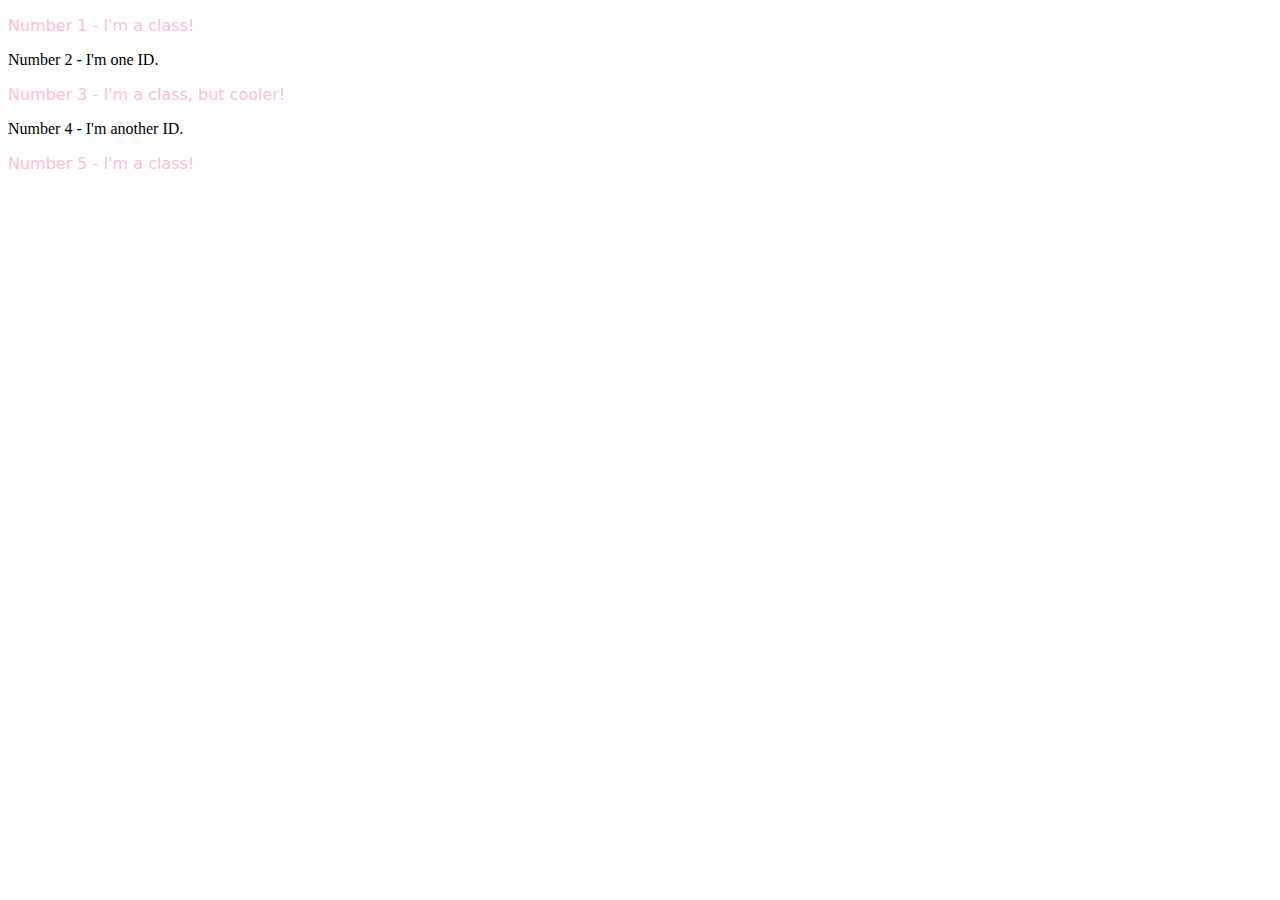
==== foundations/02-class-id-selectors/index.html @ 7ca336fd "index.html" ====
<!DOCTYPE html>
<html lang="en">

  <head>

    <meta charset="UTF-8">
    <meta http-equiv="X-UA-Compatible" content="IE=edge">
    <meta name="viewport" content="width=device-width, initial-scale=1.0">
    <title>Class and ID Selectors</title>
    <link rel="stylesheet" href="style.css">

  </head>

  <body>

    <p class="class">Number 1 - I'm a class!</p>
    <div id="two">Number 2 - I'm one ID.</div>
    <p class="class">Number 3 - I'm a class, but cooler!</p>
    <div id="four">Number 4 - I'm another ID.</div>
    <p class="class">Number 5 - I'm a class!</p>

  </body>

</html>
---- foundations/02-class-id-selectors/style.css ----
.class {

color: #ffc0cb;
font-family: Verdana, "DejaVu Sans" , sans-serif;

}

#2 {


    
}
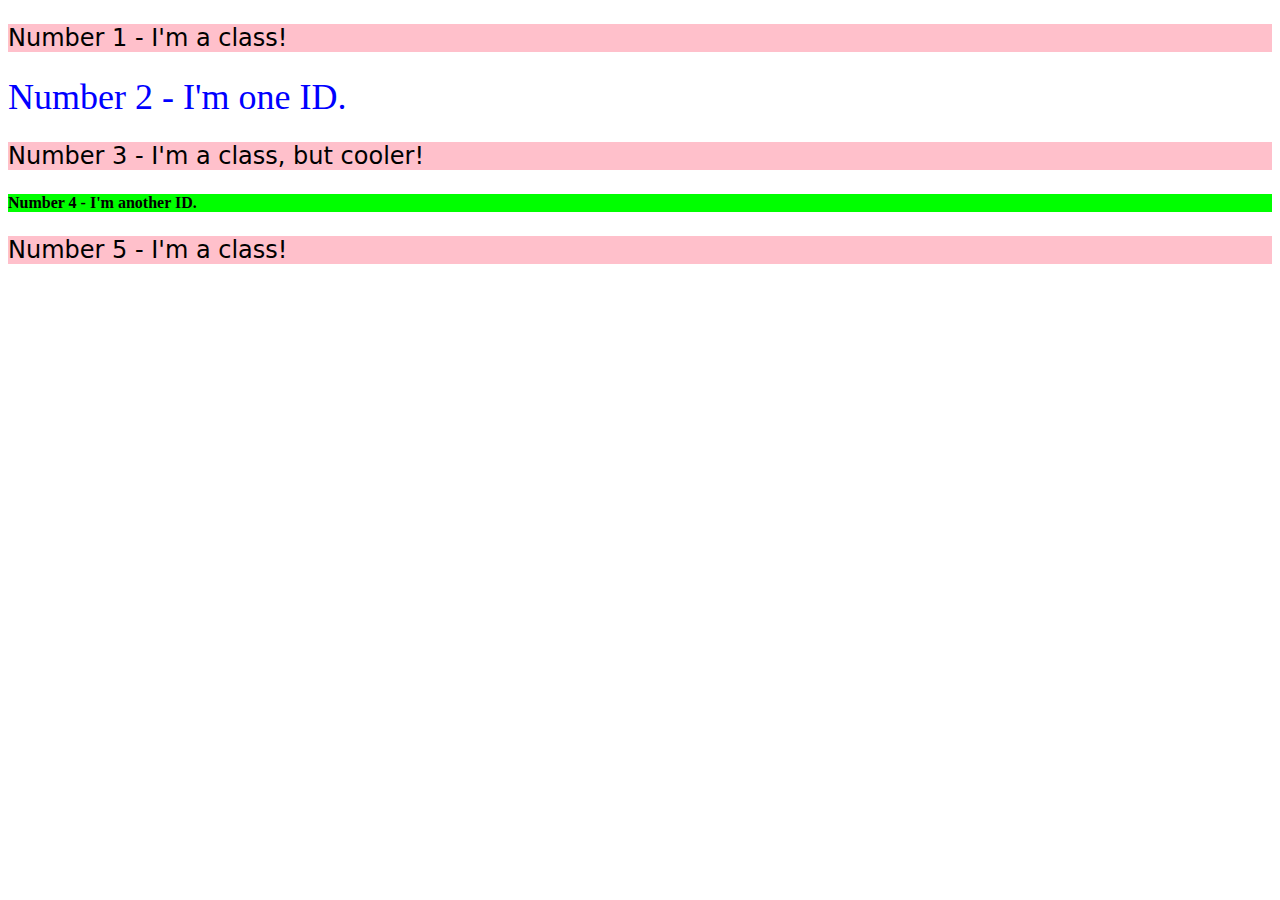
==== commit c670b75d: "index.html" ====
--- a/foundations/02-class-id-selectors/index.html
+++ b/foundations/02-class-id-selectors/index.html
@@ -15,7 +15,7 @@
 
     <p class="class">Number 1 - I'm a class!</p>
     <div id="two">Number 2 - I'm one ID.</div>
-    <p class="class">Number 3 - I'm a class, but cooler!</p>
+    <p class="class three">Number 3 - I'm a class, but cooler!</p>
     <div id="four">Number 4 - I'm another ID.</div>
     <p class="class">Number 5 - I'm a class!</p>
 
--- a/foundations/02-class-id-selectors/style.css
+++ b/foundations/02-class-id-selectors/style.css
@@ -1,12 +1,28 @@
 .class {
 
-color: #ffc0cb;
+background-color: #ffc0cb;
 font-family: Verdana, "DejaVu Sans" , sans-serif;
 
 }
 
-#2 {
+#two {
 
+color: #0000ff;
+font-size: 36px;
 
-    
+}
+
+.three,
+.class {
+
+font-size: 24px;
+
+}
+
+#four {
+
+background-color: rgb(0, 255, 0);
+font: 24px;
+font-weight: bold;
+
 }